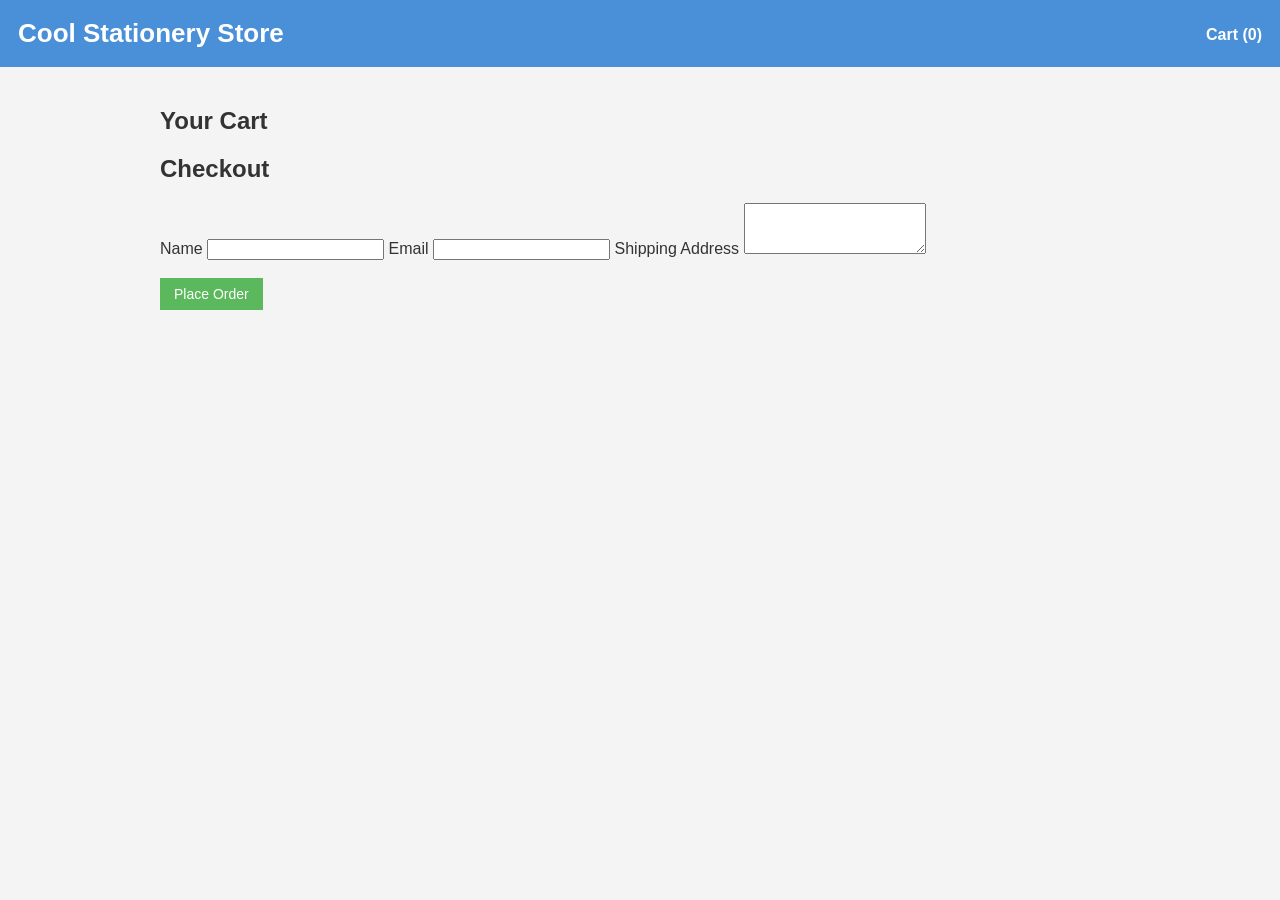
==== checkout.html @ 508f3f90 "checkout page markup" ====
<!DOCTYPE html>
<html>
<head>
<title>Checkout - Cool Stationery Store</title>
<link rel="stylesheet" type="text/css" href="style.css">
</head>
<body>

<div class="header">
	<h1><a href="index.html">Cool Stationery Store</a></h1>
	<a class="cart-link" href="checkout.html">Cart (<span id="cartCount">0</span>)</a>
</div>

<div class="container">

	<h2>Your Cart</h2>

	<div id="cartTable"></div>
	<div id="cartTotal"></div>

	<h2>Checkout</h2>
	<div class="checkout-form">
		<form id="checkoutForm">
			<label>Name</label>
			<input type="text" id="name" required>

			<label>Email</label>
			<input type="email" id="email" required>

			<label>Shipping Address</label>
			<textarea id="address" rows="3" required></textarea>

			<br><br>
			<button type="submit">Place Order</button>
		</form>
	</div>

</div>

<script src="https://ajax.googleapis.com/ajax/libs/jquery/3.3.1/jquery.min.js"></script>
<script src="products.js"></script>
<script src="cart.js"></script>

</body>
</html>
---- style.css ----
body {
	font-family: Arial, Helvetica, sans-serif;
	background-color: #f4f4f4;
	margin: 0;
	color: #333333;
}

.header {
	background-color: #4a90d9;
	color: #ffffff;
	padding: 18px;
	overflow: hidden;
}

.header h1 {
	margin: 0;
	float: left;
	font-size: 26px;
}

.header h1 a {
	color: #ffffff;
	text-decoration: none;
}

.cart-link {
	float: right;
	color: #ffffff;
	text-decoration: none;
	margin-top: 8px;
	font-size: 16px;
	font-weight: bold;
}

.cart-link:hover {
	text-decoration: underline;
}

.container {
	width: 960px;
	margin: 0 auto;
	padding: 20px 0;
}

/* the product grid */
.product {
	float: left;
	width: 210px;
	background-color: #ffffff;
	border: 1px solid #cccccc;
	margin: 10px;
	padding: 10px;
	height: 320px;
	text-align: center;
	position: relative;
}

.product img {
	width: 180px;
	height: 180px;
	background-color: #eeeeee;
	border: 1px solid #dddddd;
}

.product h3 {
	font-size: 15px;
	margin: 8px 0 4px 0;
	height: 38px;
}

.product .price {
	color: #e0533d;
	font-weight: bold;
	font-size: 17px;
	margin-bottom: 8px;
}

.product a {
	color: #4a90d9;
	text-decoration: none;
	font-size: 13px;
}

button {
	background-color: #5cb85c;
	color: #ffffff;
	border: none;
	padding: 8px 14px;
	cursor: pointer;
	font-size: 14px;
}

button:hover {
	background-color: #4cae4c;
}

.clear {
	clear: both;
}
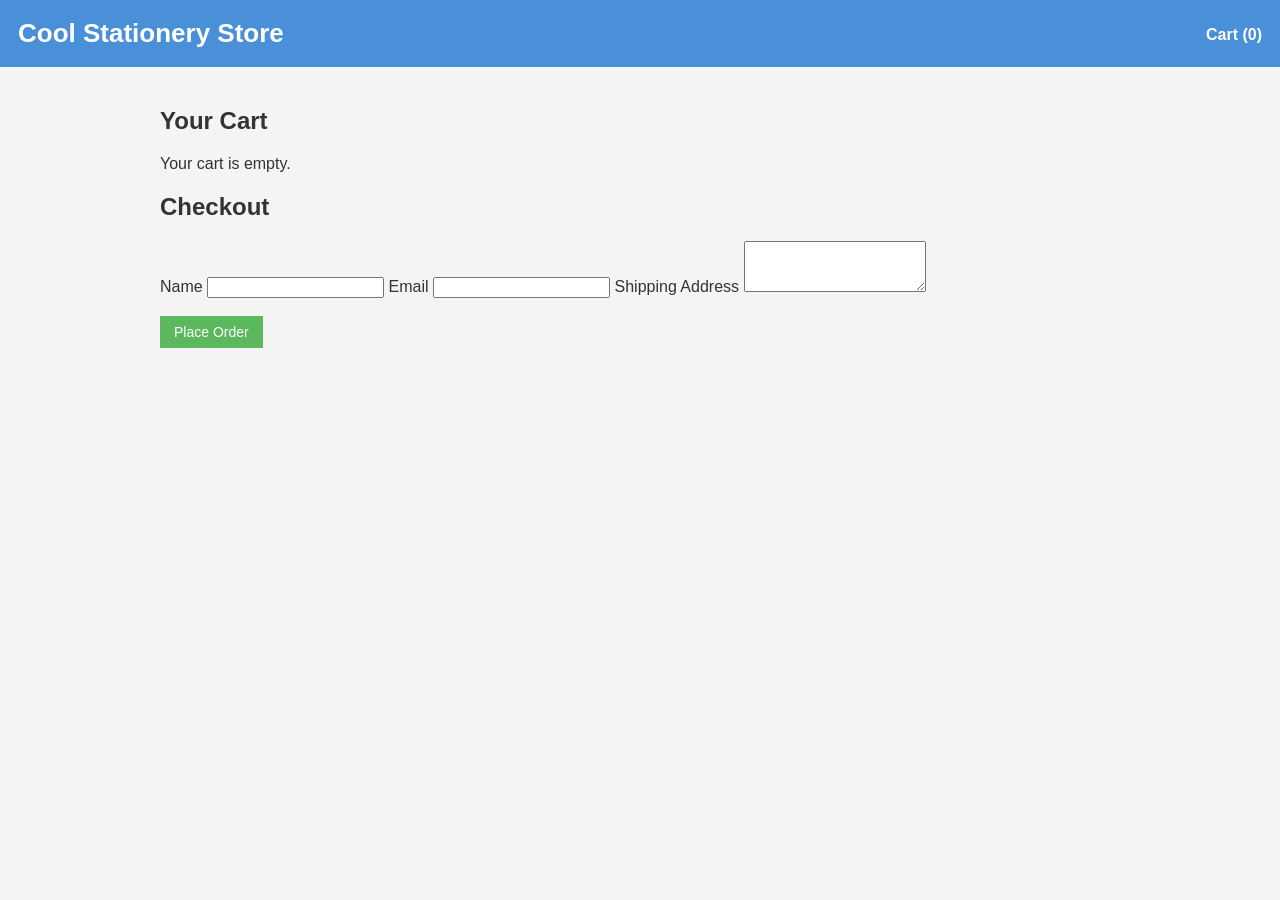
==== commit 0ac6da95: "render cart table on checkout" ====
--- a/checkout.html
+++ b/checkout.html
@@ -40,6 +40,9 @@
 <script src="https://ajax.googleapis.com/ajax/libs/jquery/3.3.1/jquery.min.js"></script>
 <script src="products.js"></script>
 <script src="cart.js"></script>
+<script>
+renderCart();
+</script>
 
 </body>
 </html>
--- a/style.css
+++ b/style.css
@@ -97,3 +97,29 @@
 .clear {
 	clear: both;
 }
+
+/* cart / checkout table */
+table {
+	width: 100%;
+	border-collapse: collapse;
+	background-color: #ffffff;
+}
+
+table th {
+	background-color: #4a90d9;
+	color: #ffffff;
+	padding: 10px;
+	text-align: left;
+}
+
+table td {
+	padding: 10px;
+	border-bottom: 1px solid #dddddd;
+}
+
+.total {
+	text-align: right;
+	font-size: 20px;
+	font-weight: bold;
+	margin-top: 15px;
+}
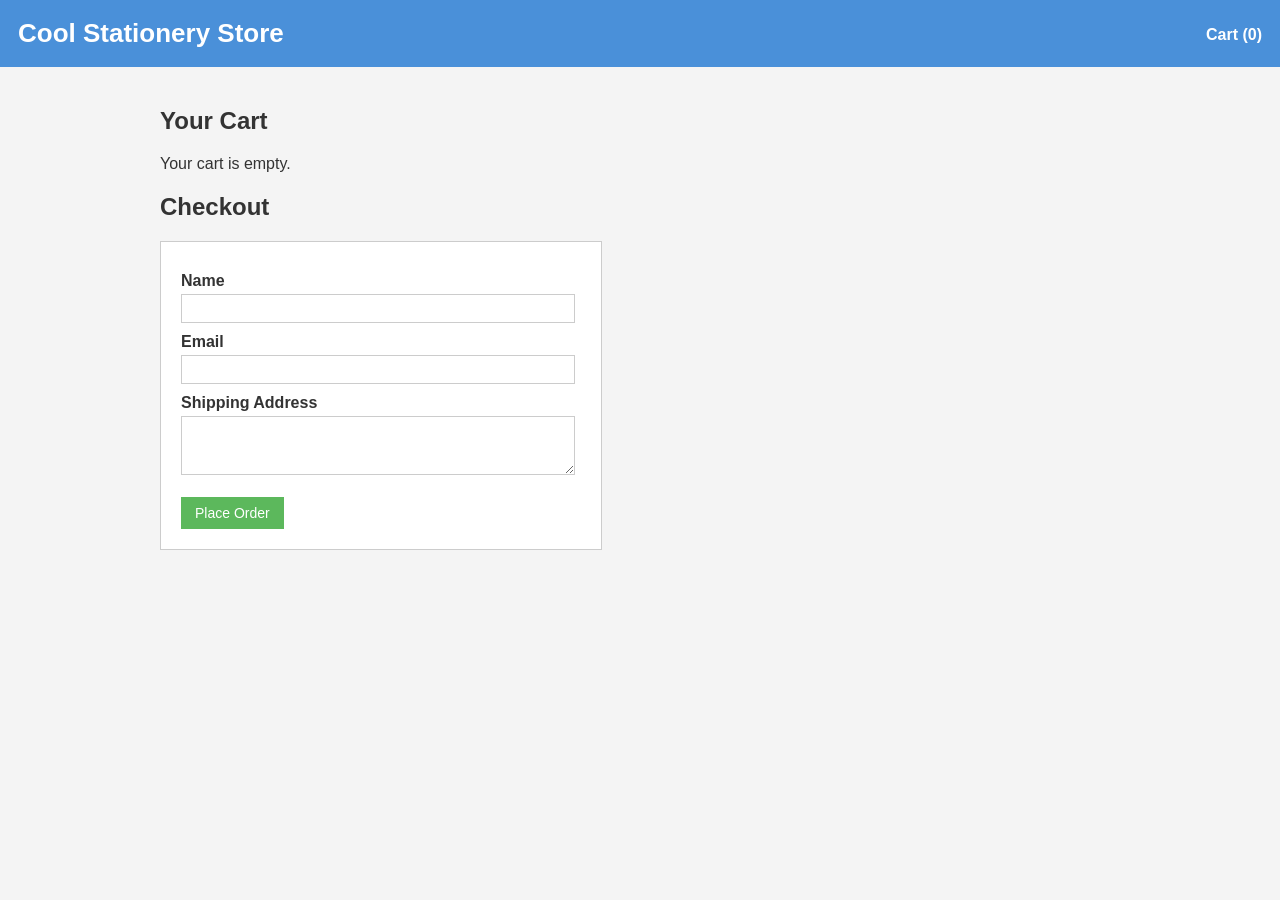
==== commit 8644d567: "checkout form submit" ====
--- a/checkout.html
+++ b/checkout.html
@@ -20,7 +20,7 @@
 
 	<h2>Checkout</h2>
 	<div class="checkout-form">
-		<form id="checkoutForm">
+		<form id="checkoutForm" onsubmit="return placeOrder()">
 			<label>Name</label>
 			<input type="text" id="name" required>
 
@@ -42,6 +42,20 @@
 <script src="cart.js"></script>
 <script>
 renderCart();
+
+function placeOrder(){
+	var cart = getCart();
+	if(cart.length == 0){
+		alert("Your cart is empty!");
+		return false;
+	}
+	// pretend to send the order somewhere
+	alert("Order received!");
+	clearCart();
+	renderCart();
+	document.getElementById("checkoutForm").reset();
+	return false;
+}
 </script>
 
 </body>
--- a/style.css
+++ b/style.css
@@ -123,3 +123,24 @@
 	font-weight: bold;
 	margin-top: 15px;
 }
+
+.checkout-form {
+	background-color: #ffffff;
+	border: 1px solid #cccccc;
+	padding: 20px;
+	margin-top: 20px;
+	width: 400px;
+}
+
+.checkout-form label {
+	display: block;
+	margin-top: 10px;
+	font-weight: bold;
+}
+
+.checkout-form input, .checkout-form textarea {
+	width: 380px;
+	padding: 6px;
+	border: 1px solid #cccccc;
+	margin-top: 4px;
+}
